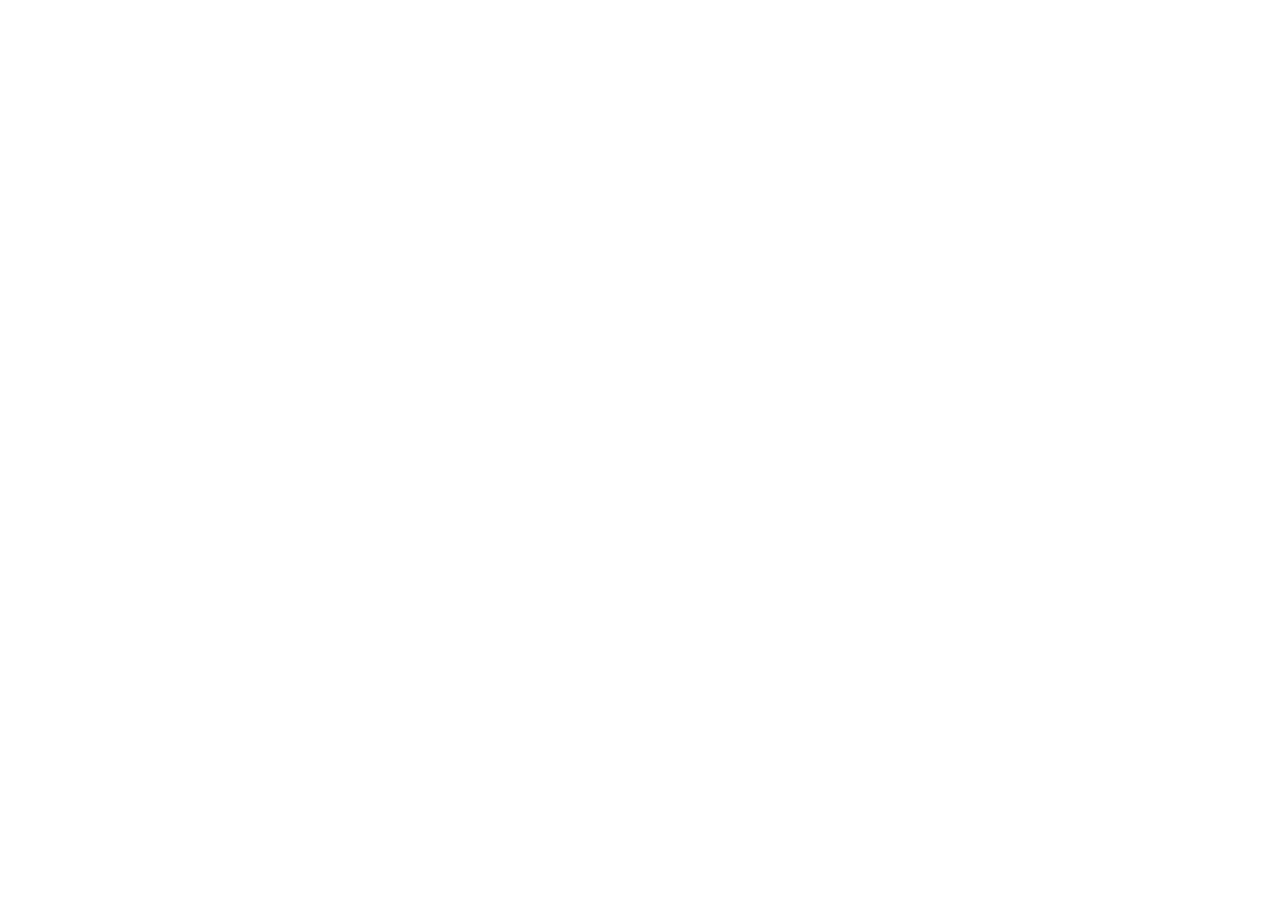
==== html/index.html @ 27615ba6 "Add files via upload" ====
<html>
    <head>
        <link rel="stylesheet" type="text/css" href="" />
        <meta charset="utf-8" />
    </head>
    <body>
        <header>
            
        </header>
    </body>
</html>
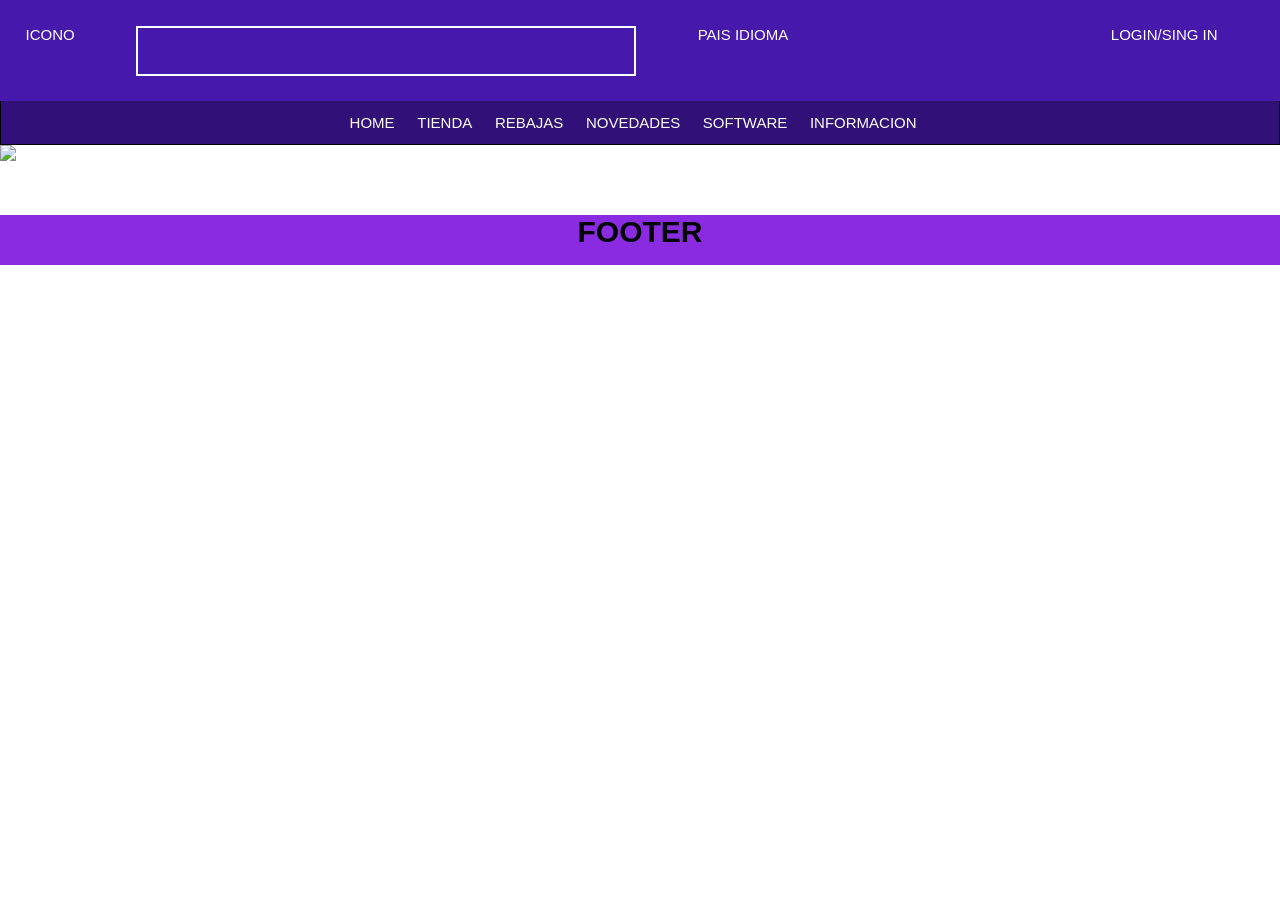
==== commit bfb57338: "Add files via upload Añadido navegador principal y secundario" ====
--- a/html/index.html
+++ b/html/index.html
@@ -1,11 +1,50 @@
 <html>
     <head>
-        <link rel="stylesheet" type="text/css" href="" />
+        <link rel="stylesheet" type="text/css" href="../css/index.css" />
         <meta charset="utf-8" />
     </head>
     <body>
-        <header>
-            
+        <header class="header">
+            <nav>
+                <ul class="header_menu">
+                    <li class="header_item"><a href="">ICONO</a></li>
+                    <li class="header_item"><input type="text" name="search" class="header_menu--search"></li>
+                    <li class="header_item"><a href="">PAIS IDIOMA</a></li>
+                    <li class="header_push"><a href="">LOGIN/SING IN</a></li> <!--Navegacion Principal-->
+                </ul>
+            </nav>
         </header>
+        <body>
+            <main>
+                <div class="main_principal">
+                        <ul class="main_menu">
+                            <div class="main_menu--items">
+                            <li class="main_item"><a href="">HOME</a></li>  <!--Navegacion de Menu-->
+                            <li class="main_item"><a href="">TIENDA</a></li>
+                            <li class="main_item"><a href="">REBAJAS</a></li>
+                            <li class="main_item"><a href="">NOVEDADES</a></li>
+                            <li class="main_item"><a href="">SOFTWARE</a></li>
+                            <li class="main_item"><a href="">INFORMACION</a></li>
+                        </ul>
+                    </div>
+                </div> 
+                <div class="main_banner">
+                        <ul>
+                            <li><img src="https://cdn-sliders.eneba.com/rpUQhx5kM3WLVPXW-_3WyIp1U8nUDJ9jb1xjivg3p7E.jpeg"></li><!--Banner display con Imagenes-->
+                            <li><img src=""></li>
+                            <li><img src=""></li>
+                            <li><img src=""></li>        
+                            </ul>
+                </div>
+                <div class="main_section">
+                    <!--Contenido de la pagina principal-->
+                </div>
+            </main>
+            <footer>
+                <div>
+                    <h1 style="text-align: center;">FOOTER</h1>
+                </div>
+            </footer>
+        </body>
     </body>
 </html>
--- a/css/index.css
+++ b/css/index.css
@@ -0,0 +1,65 @@
+*{
+    padding:0;
+    margin: 0;
+}
+
+nav{
+    padding: 2%;
+    background-color: #4618ac;
+}
+
+body{
+    font:15px'metropolis' , Arial , Helvetica, sans-serif;
+    
+}
+
+li{
+    list-style-type: none;
+}
+
+a{
+    text-decoration: none;
+    color:white; 
+}
+
+.header_menu, .main_menu{
+    display: flex;
+}
+
+.header_menu--search{
+    width: 500px;
+    height: 50px;
+    border:solid white 2px;
+    background-color: #4618ac ;
+}
+
+.header_item{
+    padding-right: 5%;
+}
+
+.header_push{
+    margin-left: auto;
+    padding-right: 3%;
+}
+
+.main_menu{
+    padding: 1%;
+    border:solid black 1px;
+    border-top: none;
+    background-color: #311178;
+}
+
+.main_menu--items{
+    display: flex;
+    margin-left: 25%;
+}
+
+.main_item{
+    padding-left: 5%;
+}
+
+footer{
+    height: 50px;
+    background-color: blueviolet;
+}
+
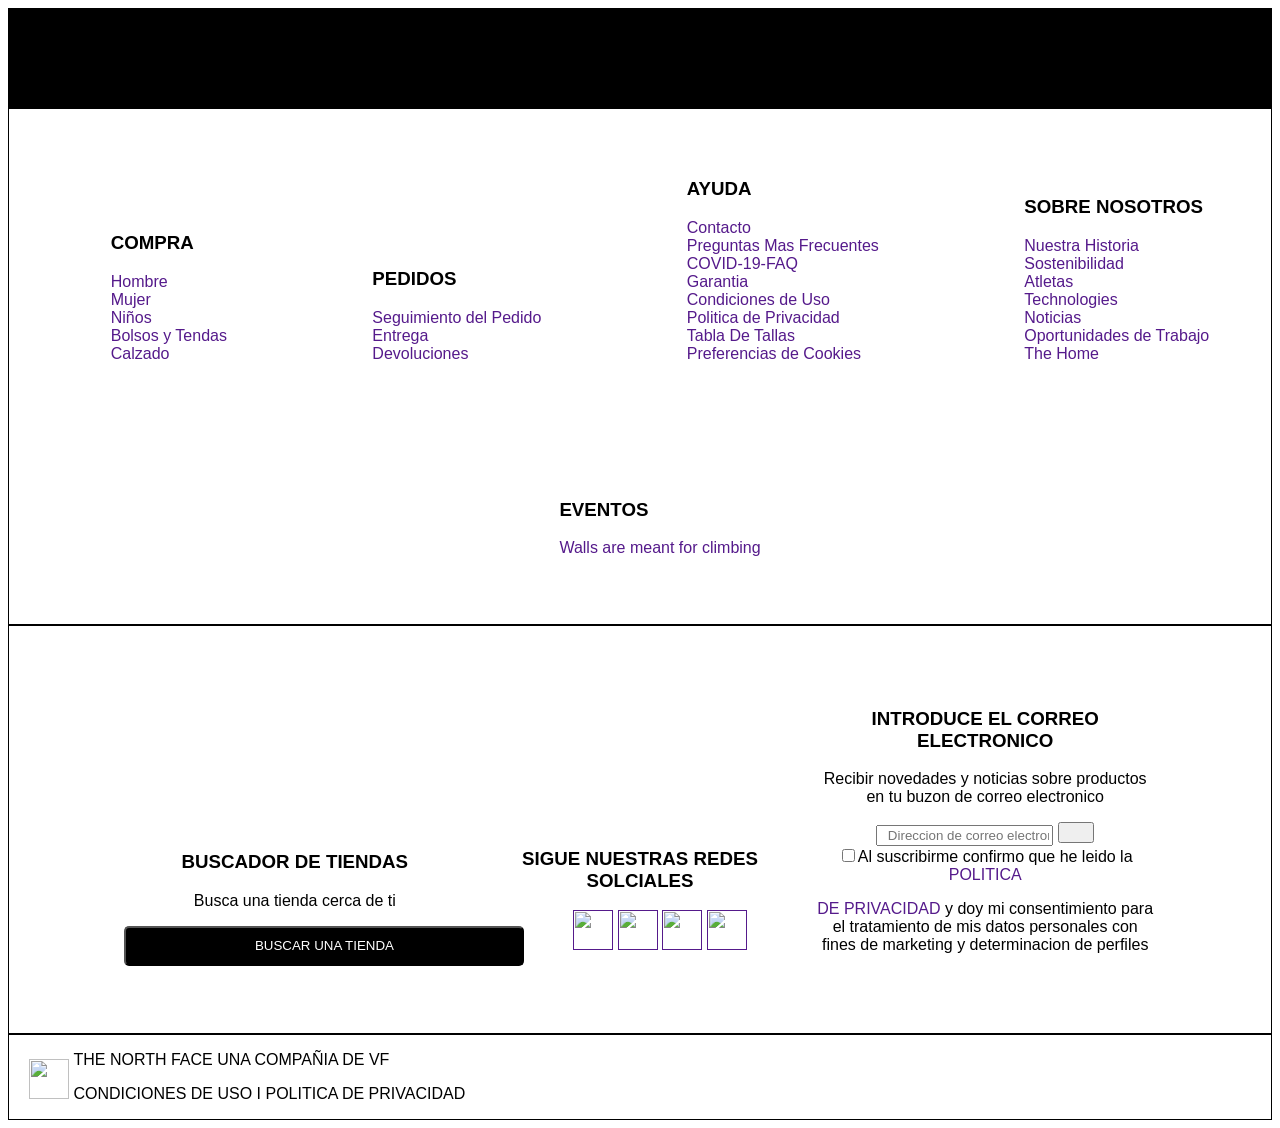
==== commit 9707b548: "Algunos arreglos del footer" ====
--- a/html/index.html
+++ b/html/index.html
@@ -4,47 +4,111 @@
         <meta charset="utf-8" />
     </head>
     <body>
-        <header class="header">
-            <nav>
-                <ul class="header_menu">
-                    <li class="header_item"><a href="">ICONO</a></li>
-                    <li class="header_item"><input type="text" name="search" class="header_menu--search"></li>
-                    <li class="header_item"><a href="">PAIS IDIOMA</a></li>
-                    <li class="header_push"><a href="">LOGIN/SING IN</a></li> <!--Navegacion Principal-->
-                </ul>
-            </nav>
-        </header>
-        <body>
-            <main>
-                <div class="main_principal">
-                        <ul class="main_menu">
-                            <div class="main_menu--items">
-                            <li class="main_item"><a href="">HOME</a></li>  <!--Navegacion de Menu-->
-                            <li class="main_item"><a href="">TIENDA</a></li>
-                            <li class="main_item"><a href="">REBAJAS</a></li>
-                            <li class="main_item"><a href="">NOVEDADES</a></li>
-                            <li class="main_item"><a href="">SOFTWARE</a></li>
-                            <li class="main_item"><a href="">INFORMACION</a></li>
-                        </ul>
+        <div class="main"></div>
+        <footer>
+                <div class="content_1-3"> 
+                    <div class="primary">   
+                            <div class="primary_col-1-3">
+                                
+                                <ul>
+                                    <h3>COMPRA</h3>
+                                    <li><a href="">Hombre</a></li>
+                                    <li><a href="">Mujer</a></li>
+                                    <li><a href="">Niños</a></li>
+                                    <li><a href="">Bolsos y Tendas</a></li>
+                                    <li><a href="">Calzado</a></li>
+                                    
+                                </ul>
+                            </div>
+                            <div class="primary_col-1-3">
+                                
+                                <ul> 
+                                    <h3>PEDIDOS</h3>
+                                    <li><a href="">Seguimiento del Pedido</a></li>
+                                    <li><a href="">Entrega</a></li>
+                                    <li><a href="">Devoluciones</a></li>
+                                </ul>
+                            </div>
+                            <div class="primary_col-1-3">
+                                
+                                <ul>
+                                    <h3>AYUDA</h3>
+                                    <li><a href="">Contacto</a></li>
+                                    <li><a href="">Preguntas Mas Frecuentes</a></li>
+                                    <li><a href="">COVID-19-FAQ</a></li>
+                                    <li><a href="">Garantia</a></li>
+                                    <li><a href="">Condiciones de Uso</a></li>
+                                    <li><a href="">Politica de Privacidad</a></li>
+                                    <li><a href="">Tabla De Tallas</a></li>
+                                    <li><a href="">Preferencias de Cookies</a></li>
+                                </ul>
+                            </div>
+                            <div class="primary_col-1-3">
+                                
+                                <ul>
+                                    <h3>SOBRE NOSOTROS</h3>
+                                    <li><a href="">Nuestra Historia</a></li>
+                                    <li><a href="">Sostenibilidad</a></li>
+                                    <li><a href="">Atletas</a></li>
+                                    <li><a href="">Technologies</a></li>
+                                    <li><a href="">Noticias</a></li>
+                                    <li><a href="">Oportunidades de Trabajo</a></li>
+                                    <li><a href="">The Home</a></li>
+                                </ul>
+                            </div>
+                            <div class="primary_col-1-3">
+                                
+                                <ul>
+                                    <h3>EVENTOS</h3>
+                                    <li><a href="">Walls are meant for climbing</a></li>
+                                </ul>
+                            </div>
+                        </div>     
                     </div>
-                </div> 
-                <div class="main_banner">
-                        <ul>
-                            <li><img src="https://cdn-sliders.eneba.com/rpUQhx5kM3WLVPXW-_3WyIp1U8nUDJ9jb1xjivg3p7E.jpeg"></li><!--Banner display con Imagenes-->
-                            <li><img src=""></li>
-                            <li><img src=""></li>
-                            <li><img src=""></li>        
-                            </ul>
                 </div>
-                <div class="main_section">
-                    <!--Contenido de la pagina principal-->
+                <div class="content_1-3">
+                    <div class="secundary">
+                            <div class="secundary_col-1-3">
+                                <h3>BUSCADOR DE TIENDAS</h3>
+                                <p>Busca una tienda cerca de ti</p>
+                                <button class="secundary_button">BUSCAR UNA TIENDA</button> 
+                            </div>
+                            <div class="secundary_col-1-3">
+                                <h3>SIGUE NUESTRAS REDES SOLCIALES</h3>
+                                <ul>
+                                    <li class="secundary_social"><a href=""><img src="https://external-content.duckduckgo.com/iu/?u=https%3A%2F%2Fimage.flaticon.com%2Ficons%2Fpng%2F512%2F1310%2F1310403.png&f=1&nofb=1" class="icon"></a></li>
+                                    <li class="secundary_social"><a href=""><img src="https://external-content.duckduckgo.com/iu/?u=https%3A%2F%2Fimage.flaticon.com%2Ficons%2Fpng%2F512%2F1310%2F1310403.png&f=1&nofb=1" class="icon"></a></li>
+                                    <li class="secundary_social"><a href=""><img src="https://external-content.duckduckgo.com/iu/?u=https%3A%2F%2Fimage.flaticon.com%2Ficons%2Fpng%2F512%2F1310%2F1310403.png&f=1&nofb=1" class="icon"></a></li>
+                                    <li class="secundary_social"><a href=""><img src="https://external-content.duckduckgo.com/iu/?u=https%3A%2F%2Fimage.flaticon.com%2Ficons%2Fpng%2F512%2F1310%2F1310403.png&f=1&nofb=1" class="icon"></a></li>
+                                </ul>
+                            </div>
+                            <div class="secundary_col-1-3">
+                                <h3>INTRODUCE EL CORREO ELECTRONICO</h3>
+                                <p>Recibir novedades y noticias sobre productos en tu buzon de correo electronico</p>
+                                    <div>
+                                        <input type="text" placeholder="  Direccion de correo electronico">
+                                        <button ><img src="https://external-content.duckduckgo.com/iu/?u=https%3A%2F%2Fcdn2.iconfinder.com%2Fdata%2Ficons%2Farrows-vol-1-1%2F32%2Fright-512.png&f=1&nofb=1" class="arrow"></button> 
+                                    </div>
+                                    <div>
+                                        <a><input type="checkbox">Al suscribirme confirmo que he leido la <a href="" >POLITICA</a></p>
+                                    </div>
+                                    <div>
+                                        <p><a href="">DE PRIVACIDAD</a> y doy mi consentimiento para el tratamiento de mis datos personales con fines de marketing y determinacion de perfiles</p>
+                                    </div>
+                        </div>
+                    </div>
                 </div>
-            </main>
-            <footer>
-                <div>
-                    <h1 style="text-align: center;">FOOTER</h1>
+                <div class="content_1-3">
+                    <div class="terciary">
+                        <div class="terciary_row-1-2">
+                            <img src="https://external-content.duckduckgo.com/iu/?u=https%3A%2F%2Fimage.flaticon.com%2Ficons%2Fpng%2F512%2F1310%2F1310403.png&f=1&nofb=1" class="icon">
+                        </div>
+                        <div class="terciary_row-1-2">
+                            <p>THE NORTH FACE UNA COMPAÑIA DE VF</p>
+                            <p>CONDICIONES DE USO I POLITICA DE PRIVACIDAD</p>
+                        </div>
+                    </div>
                 </div>
-            </footer>
-        </body>
+        </footer>
     </body>
 </html>
--- a/css/index.css
+++ b/css/index.css
@@ -1,65 +1,80 @@
-*{
-    padding:0;
-    margin: 0;
+footer{
+    font-family: 'Trebuchet MS', 'Lucida Sans Unicode', 'Lucida Grande', 'Lucida Sans', Arial, sans-serif;
 }
 
-nav{
-    padding: 2%;
-    background-color: #4618ac;
-}
-
-body{
-    font:15px'metropolis' , Arial , Helvetica, sans-serif;
-    
+a{
+    text-decoration: none;
 }
 
 li{
     list-style-type: none;
 }
-
-a{
-    text-decoration: none;
-    color:white; 
+.main{
+    background-color:black;
+    width: 100%;
+    height: 100px;
 }
 
-.header_menu, .main_menu{
-    display: flex;
+.content{
+    border:solid pink 1px;
+    height: 100px;
 }
 
-.header_menu--search{
-    width: 500px;
-    height: 50px;
-    border:solid white 2px;
-    background-color: #4618ac ;
+.content_1-3{
+    border:solid black 1px;
 }
 
-.header_item{
-    padding-right: 5%;
+.primary_col-1-3{
+    display: inline-block;
+    padding: 4%;
+    text-align: left;
 }
 
-.header_push{
-    margin-left: auto;
-    padding-right: 3%;
+.primary,.secundary,.terciary{
+    text-align: center;
 }
 
-.main_menu{
-    padding: 1%;
-    border:solid black 1px;
-    border-top: none;
-    background-color: #311178;
+.secundary_col-1-3{
+    display: inline-block;
+    width: 30%;
 }
 
-.main_menu--items{
-    display: flex;
-    margin-left: 25%;
+.primary_link{
+    padding: 5%;
+    color: black;
 }
 
-.main_item{
-    padding-left: 5%;
+.terciary{
+    text-align: left;
+    margin-left: 20px;
 }
 
-footer{
-    height: 50px;
-    background-color: blueviolet;
+.terciary_row-1-2{
+    display: inline-block;
 }
 
+.icon{
+    width: 40px;
+    height: 40px;
+}
+
+.arrow{
+    width: 20px;
+    height: 15px;
+}
+
+.secundary{
+    padding: 5%;
+}
+
+.secundary_button{
+    width: 400px;
+    height: 40px;
+    background-color: black;
+    border-radius: 5px;
+    color: white;
+}
+
+.secundary_social{
+    display: inline-block;
+}
